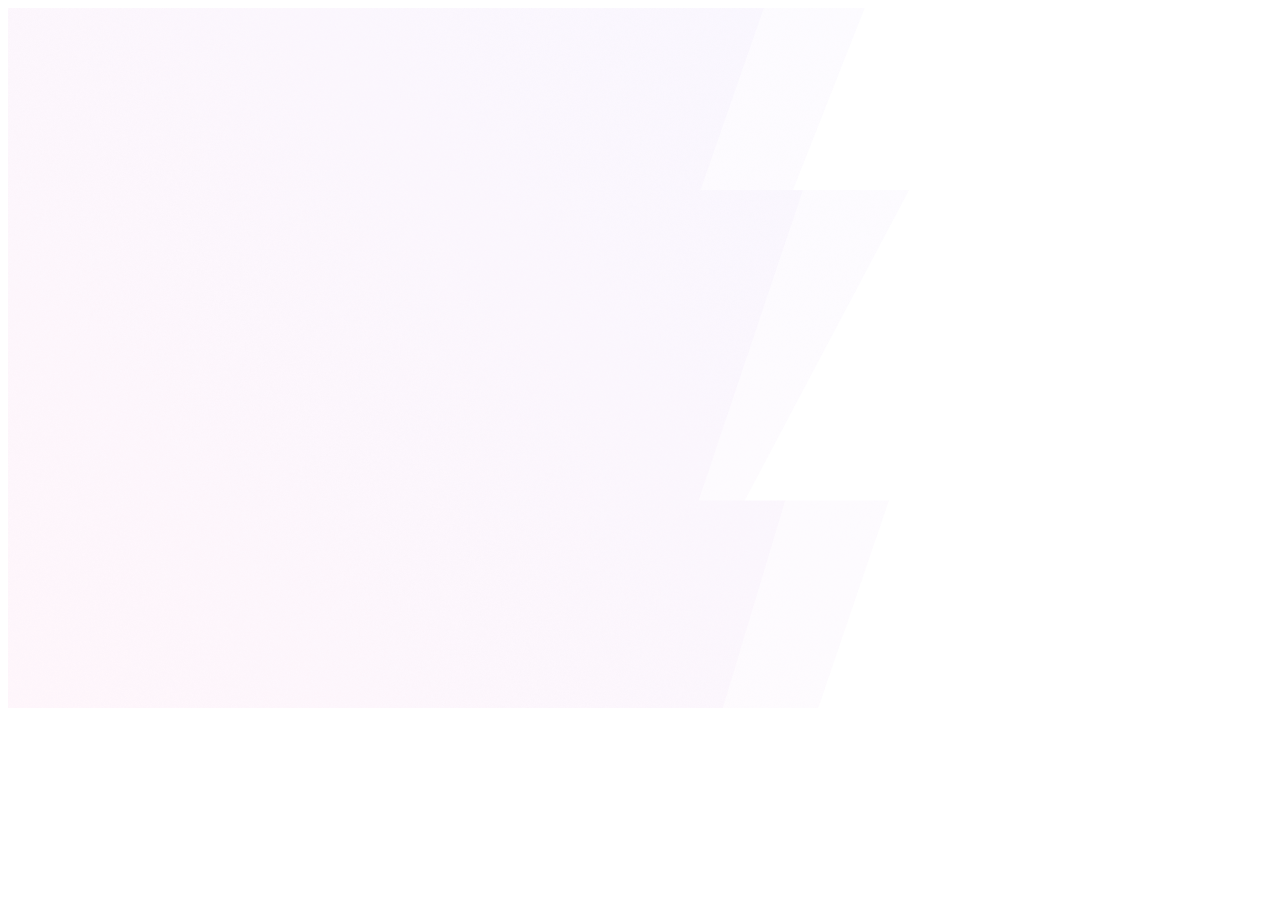
==== test.html @ 23d1c007 "structure done" ====
<!DOCTYPE html>
<html lang="en">
<head>
    <meta charset="UTF-8">
    <meta name="viewport" content="width=device-width, initial-scale=1.0">
    <title>Document</title>
    <style>
        /* body{
            background-image: url("backgroud.png");
            width: 50%;
            background-repeat: no-repeat;
        } */
        .mota{
            background-image: url("backgroud.png");
            height: 43.75rem;
            background-repeat: no-repeat;
            position: relative;
        }
    </style>
</head>
<body>
    <div class="mota">

    </div>
</body>
</html>

<!-- <!DOCTYPE html>
<html>
<head>
<meta name="viewport" content="width=device-width, initial-scale=1">
<style>
body {
  margin: 0;
  font-family: Arial, Helvetica, sans-serif;
}

.hero-image {
  background-image: url("backgroud.png");
  /* background-color: #cccccc; */
  height: 500px;
  /* background-position: center; */
  background-repeat: no-repeat;
  /* background-size: cover; */
  position: relative;
}

.hero-text {
  text-align: center;
  position: absolute;
  top: 50%;
  left: 50%;
  transform: translate(-50%, -50%);
  color: white;
}
</style>
</head>
<body>

<div class="hero-image">
  <!-- <div class="hero-text">
    <h1 style="font-size:50px">I am Jane Doe</h1>
    <h3>And I'm a Photographer</h3>
    <button>Hire me</button>
  </div> -->
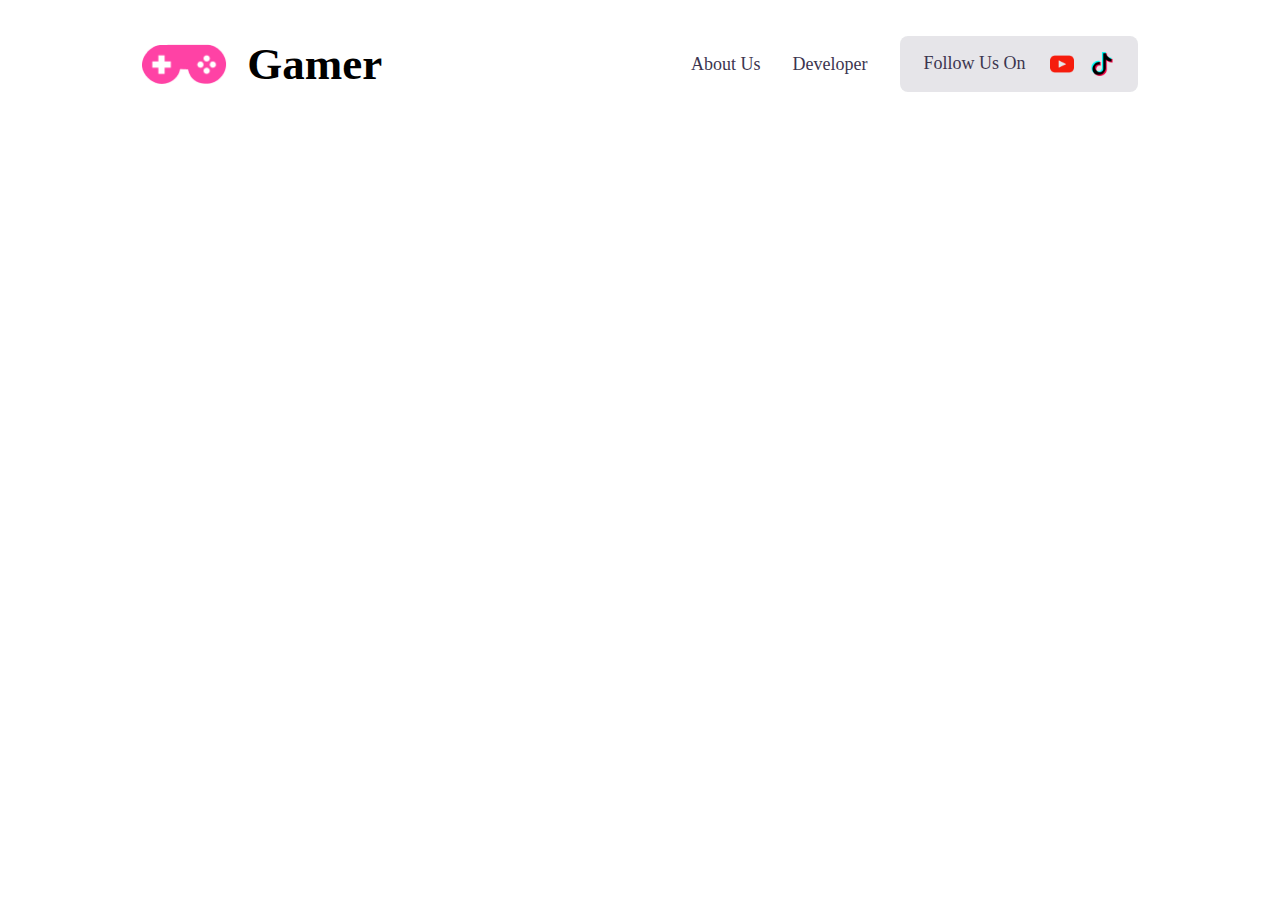
==== commit fe518861: "header fixed" ====
--- a/test.html
+++ b/test.html
@@ -3,63 +3,82 @@
 <head>
     <meta charset="UTF-8">
     <meta name="viewport" content="width=device-width, initial-scale=1.0">
+    <style>
+        .nav-img{
+            height: 1.5rem;
+            
+        }
+
+        .left-side, .right-side, .body{
+            display: flex;
+            justify-content: space-around;
+            align-items: center;
+        }
+
+        .right-side ul{
+            list-style: none;
+            display: flex;
+        }
+
+        .text-with-icon{
+            display: flex;
+            align-items: center;
+            background: rgba(11, 2, 35, 0.10); 
+            border-radius: 0.5rem;
+
+        }
+
+        .left-side h1{
+            text-align: center;
+            font-family: Work Sans;
+            font-size: 2.8125rem;
+            font-style: normal;
+            font-weight: 700;
+            line-height: normal; 
+        }
+
+        .right-side ul li{
+            color: #3C354F;
+            text-align: center;
+            font-family: Work Sans;
+            font-size: 1.125rem;
+            font-style: normal;
+            font-weight: 500;
+            line-height: normal;
+            padding-right: 2rem;
+        }
+
+        .text-with-icon h6{
+            color: #3C354F;
+            text-align: center;
+            font-family: Work Sans;
+            font-size: 1.125rem;
+            font-style: normal;
+            font-weight: 500;
+            line-height: normal;
+            padding: 1.06rem 1.5rem 1.13rem 1.5rem;
+            margin: 0;
+        }
+
+
+    </style>
     <title>Document</title>
-    <style>
-        /* body{
-            background-image: url("backgroud.png");
-            width: 50%;
-            background-repeat: no-repeat;
-        } */
-        .mota{
-            background-image: url("backgroud.png");
-            height: 43.75rem;
-            background-repeat: no-repeat;
-            position: relative;
-        }
-    </style>
 </head>
-<body>
-    <div class="mota">
-
+<body class="body">
+    <div class="left-side">
+        <img style="height: 2.5rem; padding-right: 1.25rem;" src="images/Frame.png" alt="">
+        <h1>Gamer</h1>
+    </div>
+    <div class="right-side">
+        <ul>
+            <li>About Us</li>
+            <li>Developer</li>
+        </ul>
+        <div class="text-with-icon">
+            <h6>Follow Us On</h6> 
+            <img class="nav-img" style="padding-right: 1rem;" src="images/youtube.png" alt=""> 
+            <img class="nav-img" style="padding-right: 1.5rem;" src="images/tik-tok.png" alt="">
+        </div>
     </div>
 </body>
-</html>
-
-<!-- <!DOCTYPE html>
-<html>
-<head>
-<meta name="viewport" content="width=device-width, initial-scale=1">
-<style>
-body {
-  margin: 0;
-  font-family: Arial, Helvetica, sans-serif;
-}
-
-.hero-image {
-  background-image: url("backgroud.png");
-  /* background-color: #cccccc; */
-  height: 500px;
-  /* background-position: center; */
-  background-repeat: no-repeat;
-  /* background-size: cover; */
-  position: relative;
-}
-
-.hero-text {
-  text-align: center;
-  position: absolute;
-  top: 50%;
-  left: 50%;
-  transform: translate(-50%, -50%);
-  color: white;
-}
-</style>
-</head>
-<body>
-
-<div class="hero-image">
-  <!-- <div class="hero-text">
-    <h1 style="font-size:50px">I am Jane Doe</h1>
-    <h3>And I'm a Photographer</h3>
-    <button>Hire me</button>
-  </div> -->
+</html>